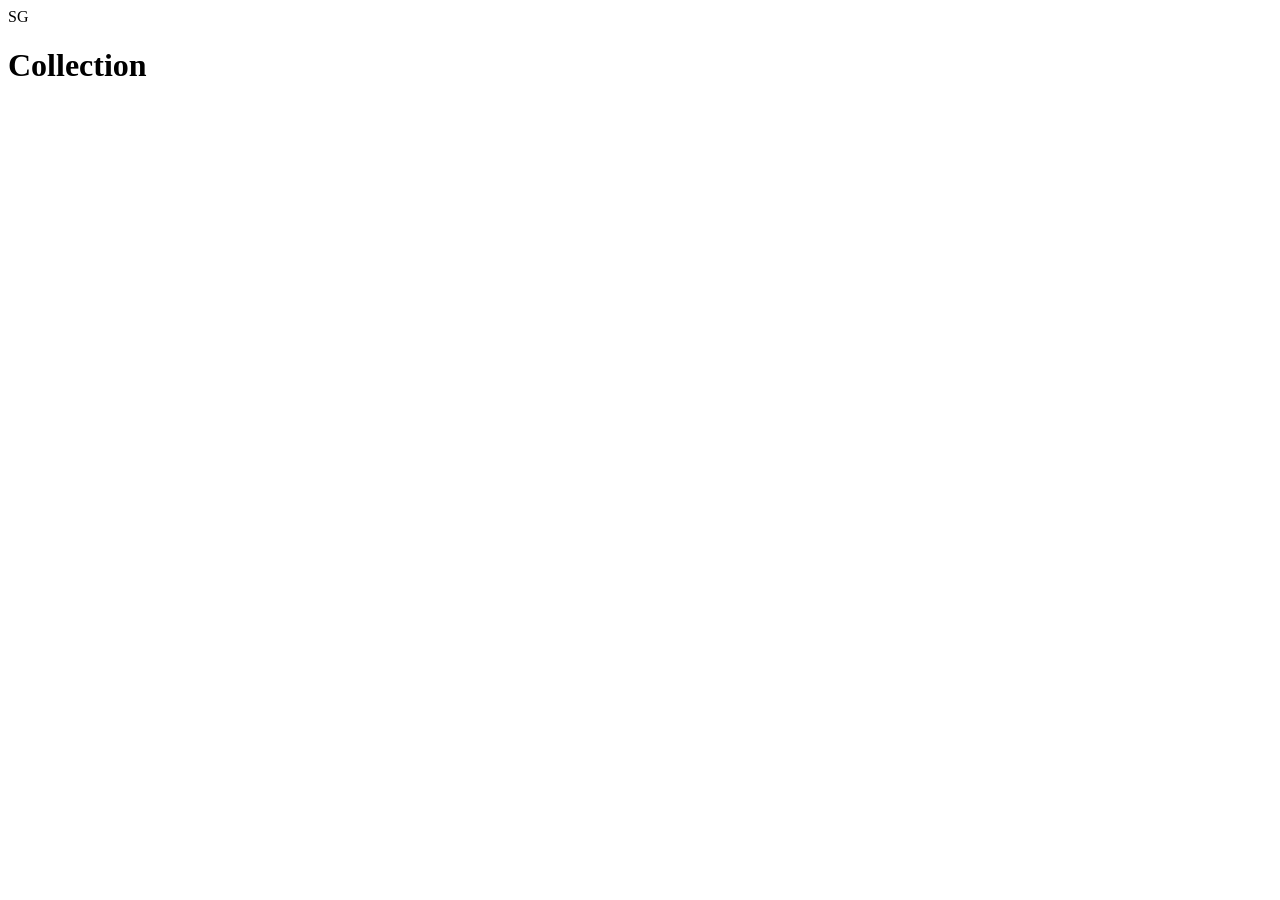
==== products.html @ e9b656ce "Add files via upload" ====
<!DOCTYPE html><html><head>
<meta charset="utf-8"><meta name="viewport" content="width=device-width,initial-scale=1">
<link rel="stylesheet" href="css/style.css"><title>Products</title></head>
<body><header><div class="logo">SG</div></header>
<h1 class="center">Collection</h1>
<div id="products" class="grid"></div>
<script src="js/products.js"></script>
</body></html>
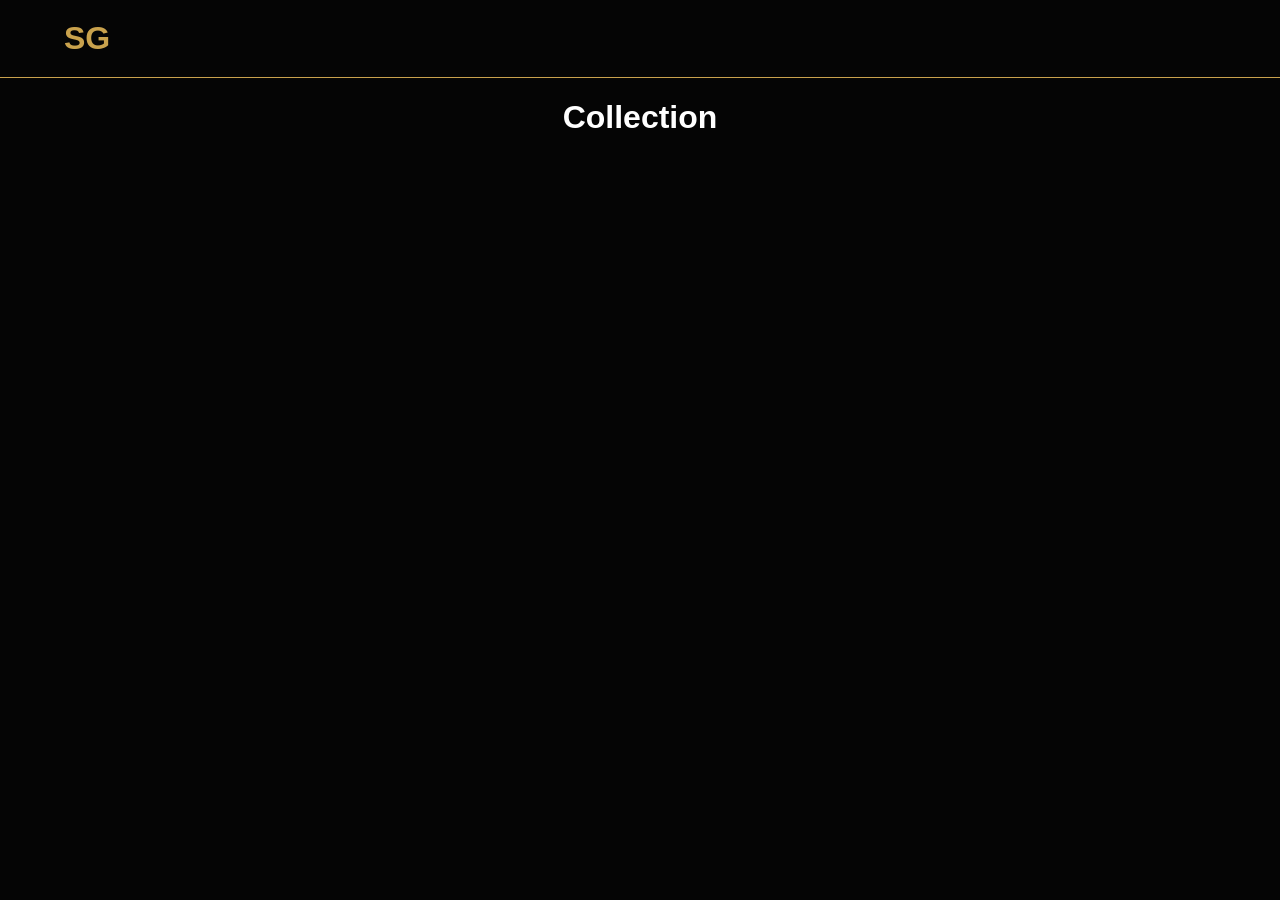
==== commit a38890df: "Update products.html" ====
--- a/products.html
+++ b/products.html
@@ -1,8 +1,8 @@
 <!DOCTYPE html><html><head>
 <meta charset="utf-8"><meta name="viewport" content="width=device-width,initial-scale=1">
-<link rel="stylesheet" href="css/style.css"><title>Products</title></head>
+<link rel="stylesheet" href="style.css"><title>Products</title></head>
 <body><header><div class="logo">SG</div></header>
 <h1 class="center">Collection</h1>
 <div id="products" class="grid"></div>
 <script src="js/products.js"></script>
-</body></html>+</body></html>
--- a/style.css
+++ b/style.css
@@ -0,0 +1,17 @@
+
+:root{--gold:#C9A24D;--bg:#050505;}
+body{margin:0;background:var(--bg);color:white;font-family:Arial,sans-serif}
+header{display:flex;justify-content:space-between;align-items:center;padding:20px 5%;border-bottom:1px solid var(--gold)}
+.logo{color:var(--gold);font-size:2rem;font-weight:bold}
+nav a{color:white;text-decoration:none;margin-left:20px}
+.hero{min-height:70vh;display:flex;align-items:center;justify-content:center;text-align:center;padding:40px}
+.hero h1{font-size:4rem;color:var(--gold)}
+.btn{border:1px solid var(--gold);padding:12px 20px;color:var(--gold);text-decoration:none}
+.center{text-align:center}
+.grid,#featured-products{display:grid;grid-template-columns:repeat(auto-fit,minmax(260px,1fr));gap:20px;padding:30px}
+.card{background:#111;border:1px solid #222;padding:15px}
+.card img{width:100%;height:250px;object-fit:cover}
+.price{color:var(--gold)}
+.whatsapp{position:fixed;bottom:20px;right:20px;background:var(--gold);color:black;padding:12px;text-decoration:none}
+.page{padding:5%}
+@media(max-width:768px){.hero h1{font-size:2.2rem}}
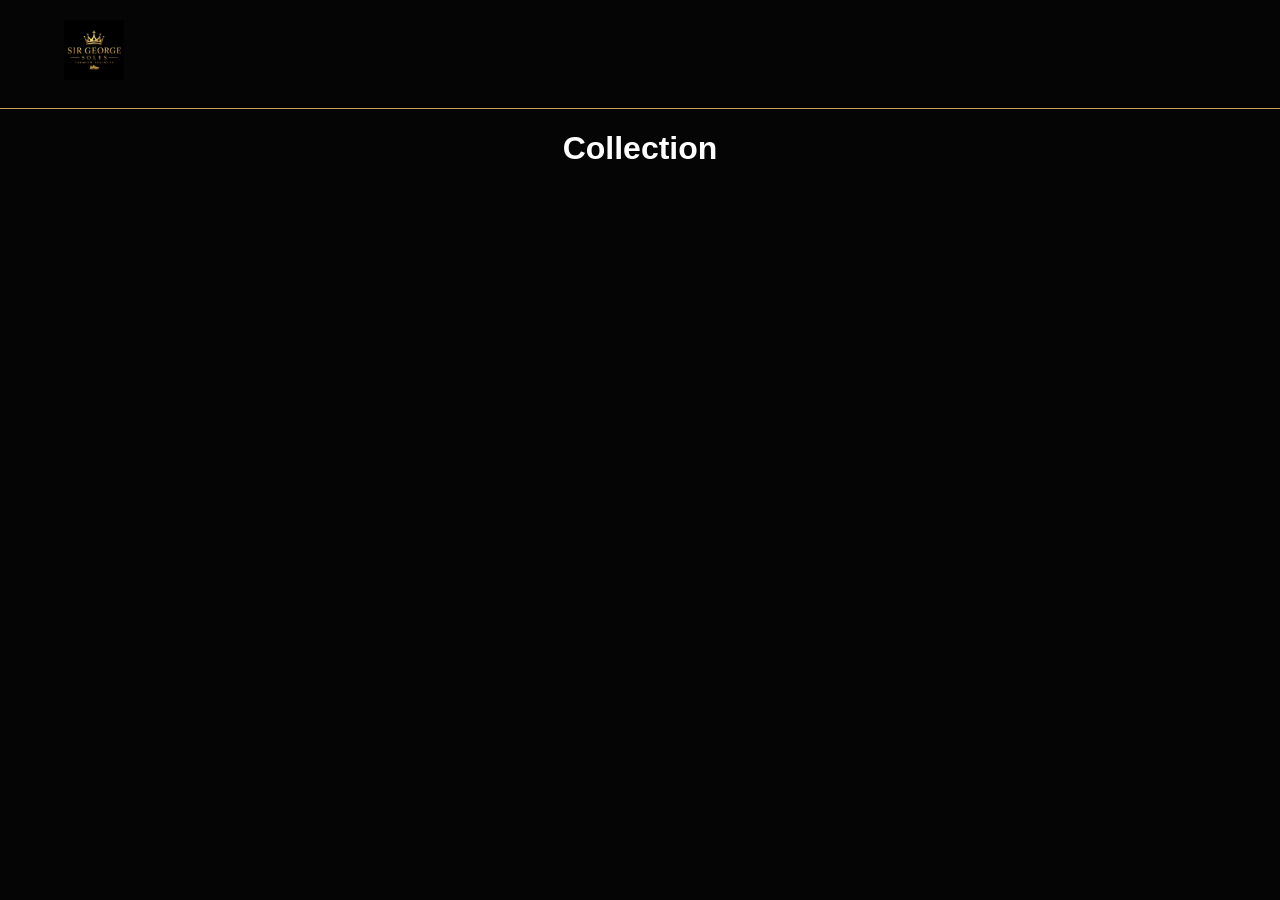
==== commit 4d0f6d44: "Update products.html" ====
--- a/products.html
+++ b/products.html
@@ -1,8 +1,10 @@
 <!DOCTYPE html><html><head>
 <meta charset="utf-8"><meta name="viewport" content="width=device-width,initial-scale=1">
 <link rel="stylesheet" href="style.css"><title>Products</title></head>
-<body><header><div class="logo">SG</div></header>
+<body><header><div class="logo">
+  <img src="Sir George Logo.png" alt="Sir George Soles" height="60">
+</div></header>
 <h1 class="center">Collection</h1>
 <div id="products" class="grid"></div>
-<script src="js/products.js"></script>
+<script src="products.js"></script>
 </body></html>
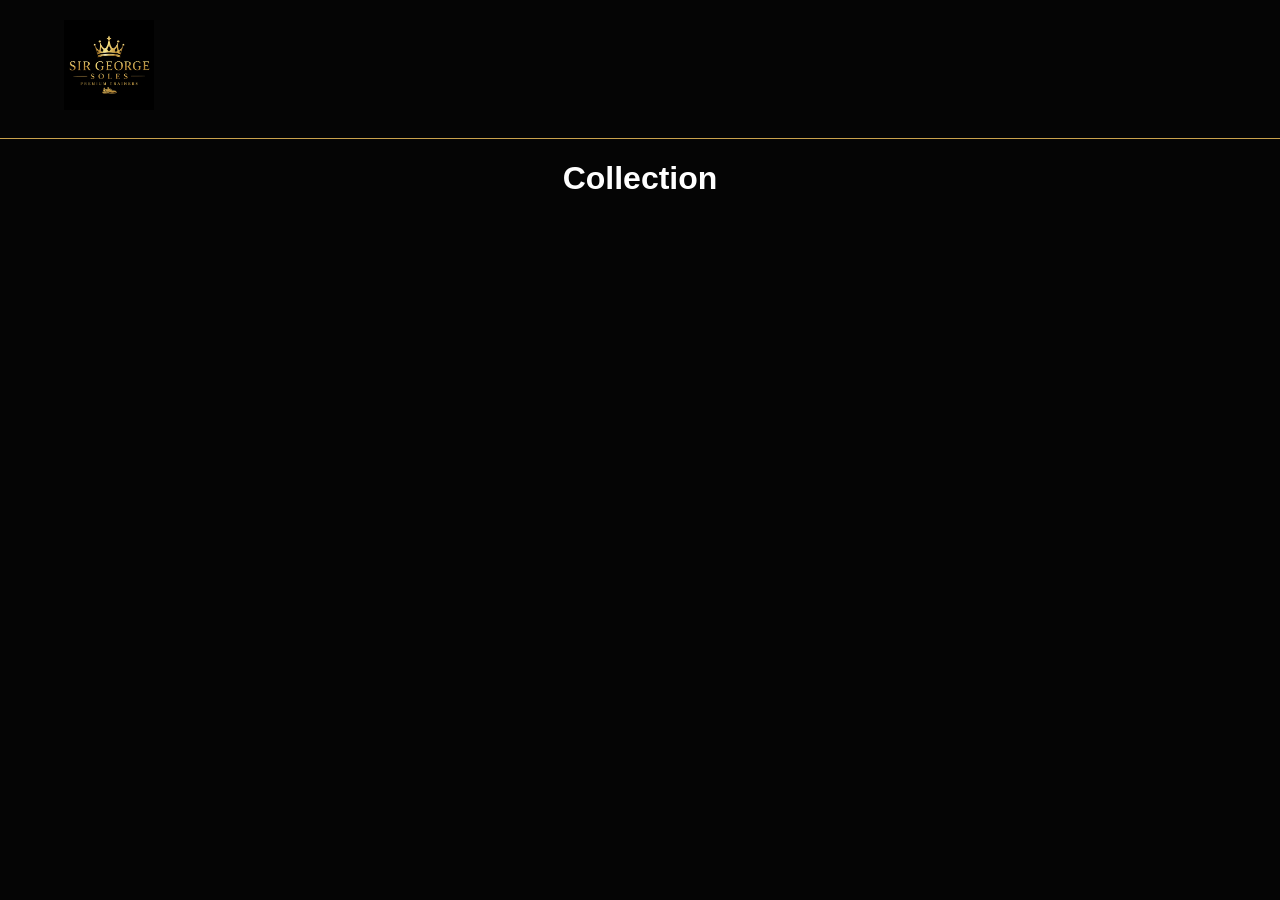
==== commit 4168a3cb: "Update products.html" ====
--- a/products.html
+++ b/products.html
@@ -2,7 +2,7 @@
 <meta charset="utf-8"><meta name="viewport" content="width=device-width,initial-scale=1">
 <link rel="stylesheet" href="style.css"><title>Products</title></head>
 <body><header><div class="logo">
-  <img src="Sir George Logo.png" alt="Sir George Soles" height="60">
+  <img src="Sir George Logo.png" alt="Sir George Soles" height="90">
 </div></header>
 <h1 class="center">Collection</h1>
 <div id="products" class="grid"></div>
--- a/style.css
+++ b/style.css
@@ -8,7 +8,9 @@
 .hero h1{font-size:4rem;color:var(--gold)}
 .btn{border:1px solid var(--gold);padding:12px 20px;color:var(--gold);text-decoration:none}
 .center{text-align:center}
-.grid,#featured-products{display:grid;grid-template-columns:repeat(auto-fit,minmax(260px,1fr));gap:20px;padding:30px}
+.grid,#featured-products{display:grid;grid-template-columns:repeat(auto-fit,minmax(260px,1fr));gap:20px;padding:30px}.featured{
+padding:80px 5%;
+}
 .card{background:#111;border:1px solid #222;padding:15px}
 .card img{width:100%;height:250px;object-fit:cover}
 .price{color:var(--gold)}
